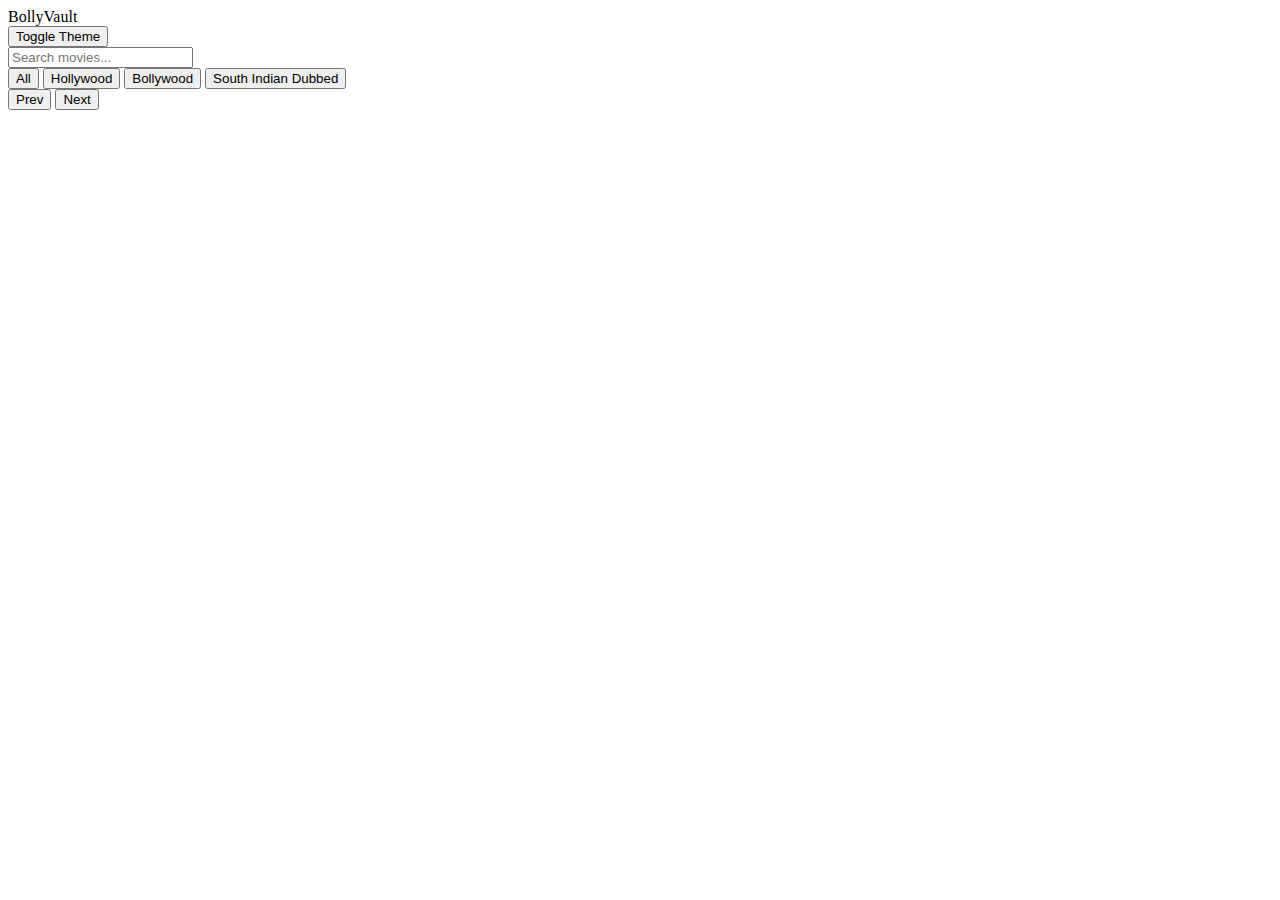
==== index.html @ 8e728f92 "Create index.html" ====
<!DOCTYPE html>
<html lang="en">
<head>
  <meta charset="UTF-8" />
  <meta name="viewport" content="width=device-width, initial-scale=1.0"/>
  <title>BollyVault</title>
  <link rel="stylesheet" href="style.css" />
</head>
<body>
  <header>
    <div class="logo">BollyVault</div>
    <button id="themeToggle">Toggle Theme</button>
  </header>

  <div class="controls">
    <input type="text" id="searchInput" placeholder="Search movies..." />
    <div class="categories">
      <button class="category" data-category="All">All</button>
      <button class="category" data-category="Hollywood">Hollywood</button>
      <button class="category" data-category="Bollywood">Bollywood</button>
      <button class="category" data-category="South Indian Dubbed">South Indian Dubbed</button>
    </div>
  </div>

  <main id="movieList"></main>

  <div class="pagination">
    <button id="prevPage">Prev</button>
    <span id="pageInfo"></span>
    <button id="nextPage">Next</button>
  </div>

  <script src="app.js"></script>
</body>
</html>
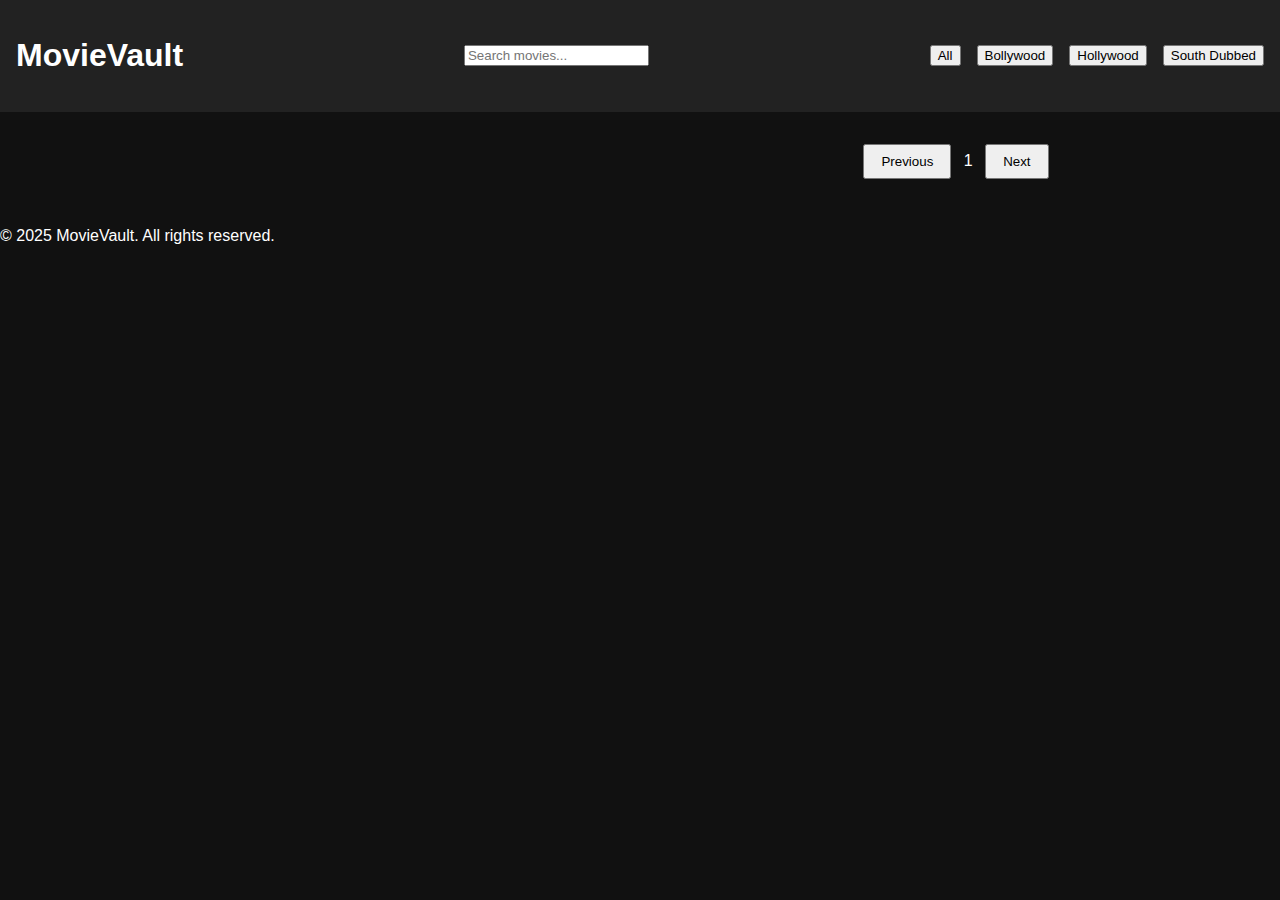
==== commit b310075d: "Update index.html" ====
--- a/index.html
+++ b/index.html
@@ -2,34 +2,54 @@
 <html lang="en">
 <head>
   <meta charset="UTF-8" />
-  <meta name="viewport" content="width=device-width, initial-scale=1.0"/>
-  <title>BollyVault</title>
+  <meta name="viewport" content="width=device-width, initial-scale=1.0" />
+  <meta name="description" content="Watch and Download Latest Bollywood, Hollywood & South Indian Dubbed Movies" />
+  <meta name="keywords" content="movies, bollywood, hollywood, south dubbed, stream, download" />
+  <meta name="author" content="MovieVault" />
+  <meta property="og:title" content="MovieVault - Latest Movies Online" />
+  <meta property="og:description" content="Stream or download the newest Bollywood, Hollywood, and Dubbed movies." />
+  <meta property="og:type" content="website" />
+  <meta property="og:image" content="https://yourdomain.com/assets/banner.jpg" />
+  <meta property="og:url" content="https://yourdomain.com/" />
+  <title>MovieVault - Latest Movies</title>
   <link rel="stylesheet" href="style.css" />
+  <script defer src="app.js"></script>
+  <style>
+    /* Disable right click and drag to protect assets */
+    img, video {
+      -webkit-user-drag: none;
+      user-select: none;
+      pointer-events: none;
+    }
+    body {
+      -webkit-user-select: none;
+      user-select: none;
+    }
+  </style>
 </head>
 <body>
   <header>
-    <div class="logo">BollyVault</div>
-    <button id="themeToggle">Toggle Theme</button>
+    <h1>MovieVault</h1>
+    <input type="text" id="search" placeholder="Search movies..." />
+    <div class="categories">
+      <button data-category="All">All</button>
+      <button data-category="Bollywood">Bollywood</button>
+      <button data-category="Hollywood">Hollywood</button>
+      <button data-category="South">South Dubbed</button>
+    </div>
   </header>
 
-  <div class="controls">
-    <input type="text" id="searchInput" placeholder="Search movies..." />
-    <div class="categories">
-      <button class="category" data-category="All">All</button>
-      <button class="category" data-category="Hollywood">Hollywood</button>
-      <button class="category" data-category="Bollywood">Bollywood</button>
-      <button class="category" data-category="South Indian Dubbed">South Indian Dubbed</button>
+  <main>
+    <div id="movie-grid" class="grid"></div>
+    <div class="pagination">
+      <button id="prevPage">Previous</button>
+      <span id="pageNum">1</span>
+      <button id="nextPage">Next</button>
     </div>
-  </div>
+  </main>
 
-  <main id="movieList"></main>
-
-  <div class="pagination">
-    <button id="prevPage">Prev</button>
-    <span id="pageInfo"></span>
-    <button id="nextPage">Next</button>
-  </div>
-
-  <script src="app.js"></script>
+  <footer>
+    <p>&copy; 2025 MovieVault. All rights reserved.</p>
+  </footer>
 </body>
 </html>
--- a/style.css
+++ b/style.css
@@ -0,0 +1,76 @@
+body {
+  margin: 0;
+  font-family: Arial, sans-serif;
+  background-color: #111;
+  color: #fff;
+  transition: background-color 0.3s, color 0.3s;
+}
+body.light {
+  background-color: #fff;
+  color: #000;
+}
+header {
+  padding: 1rem;
+  background: #222;
+  display: flex;
+  justify-content: space-between;
+  align-items: center;
+}
+.logo {
+  font-size: 1.5rem;
+  font-weight: bold;
+}
+.controls {
+  padding: 1rem;
+  text-align: center;
+}
+#searchInput {
+  width: 80%;
+  padding: 0.5rem;
+  margin-bottom: 1rem;
+}
+.categories {
+  display: flex;
+  justify-content: center;
+  gap: 1rem;
+  flex-wrap: wrap;
+}
+.category {
+  background: #444;
+  color: #fff;
+  border: none;
+  padding: 0.5rem 1rem;
+  cursor: pointer;
+}
+.category:hover {
+  background: #666;
+}
+main {
+  display: grid;
+  grid-template-columns: repeat(auto-fit, minmax(150px, 1fr));
+  gap: 1rem;
+  padding: 1rem;
+}
+.movie {
+  background: #222;
+  padding: 1rem;
+  border-radius: 8px;
+  text-align: center;
+  transition: transform 0.3s;
+}
+.movie img {
+  width: 100%;
+  height: auto;
+  border-radius: 5px;
+}
+.movie:hover {
+  transform: scale(1.03);
+}
+.pagination {
+  text-align: center;
+  margin: 1rem 0;
+}
+.pagination button {
+  margin: 0 0.5rem;
+  padding: 0.5rem 1rem;
+}
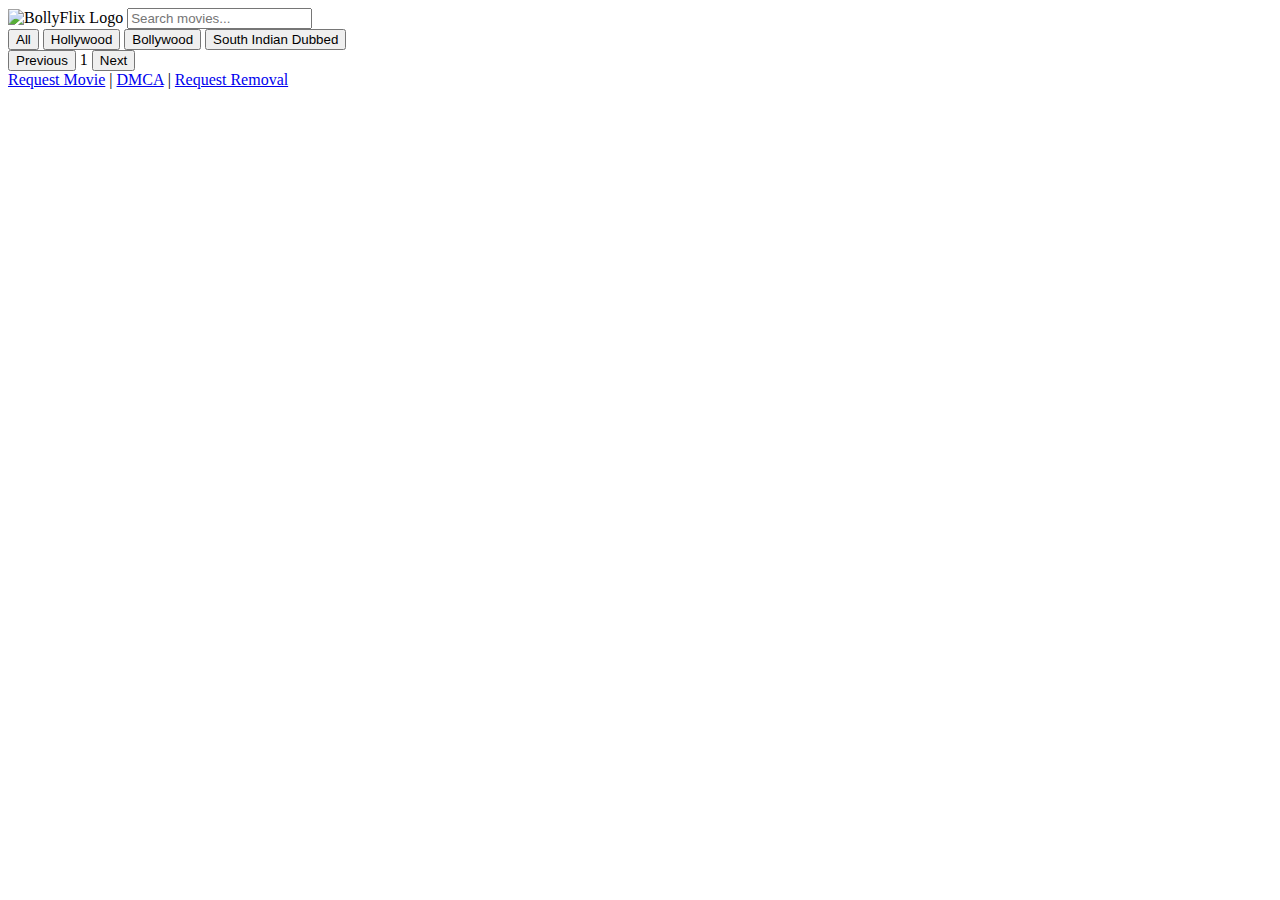
==== commit 17966f9d: "Update index.html" ====
--- a/index.html
+++ b/index.html
@@ -1,46 +1,27 @@
+<!-- Save as index.html -->
 <!DOCTYPE html>
 <html lang="en">
 <head>
   <meta charset="UTF-8" />
   <meta name="viewport" content="width=device-width, initial-scale=1.0" />
-  <meta name="description" content="Watch and Download Latest Bollywood, Hollywood & South Indian Dubbed Movies" />
-  <meta name="keywords" content="movies, bollywood, hollywood, south dubbed, stream, download" />
-  <meta name="author" content="MovieVault" />
-  <meta property="og:title" content="MovieVault - Latest Movies Online" />
-  <meta property="og:description" content="Stream or download the newest Bollywood, Hollywood, and Dubbed movies." />
-  <meta property="og:type" content="website" />
-  <meta property="og:image" content="https://yourdomain.com/assets/banner.jpg" />
-  <meta property="og:url" content="https://yourdomain.com/" />
-  <title>MovieVault - Latest Movies</title>
-  <link rel="stylesheet" href="style.css" />
+  <title>BollyFlix - Home</title>
+  <link rel="stylesheet" href="styles.css" />
   <script defer src="app.js"></script>
-  <style>
-    /* Disable right click and drag to protect assets */
-    img, video {
-      -webkit-user-drag: none;
-      user-select: none;
-      pointer-events: none;
-    }
-    body {
-      -webkit-user-select: none;
-      user-select: none;
-    }
-  </style>
 </head>
 <body>
   <header>
-    <h1>MovieVault</h1>
-    <input type="text" id="search" placeholder="Search movies..." />
+    <img src="assets/logo.png" alt="BollyFlix Logo" class="logo" />
+    <input type="text" id="searchInput" placeholder="Search movies..." />
     <div class="categories">
       <button data-category="All">All</button>
+      <button data-category="Hollywood">Hollywood</button>
       <button data-category="Bollywood">Bollywood</button>
-      <button data-category="Hollywood">Hollywood</button>
-      <button data-category="South">South Dubbed</button>
+      <button data-category="South Indian Dubbed">South Indian Dubbed</button>
     </div>
   </header>
 
   <main>
-    <div id="movie-grid" class="grid"></div>
+    <div id="movieGrid" class="grid"></div>
     <div class="pagination">
       <button id="prevPage">Previous</button>
       <span id="pageNum">1</span>
@@ -49,7 +30,10 @@
   </main>
 
   <footer>
-    <p>&copy; 2025 MovieVault. All rights reserved.</p>
+    <a href="#">Request Movie</a> |
+    <a href="#">DMCA</a> |
+    <a href="#">Request Removal</a>
   </footer>
 </body>
 </html>
+
